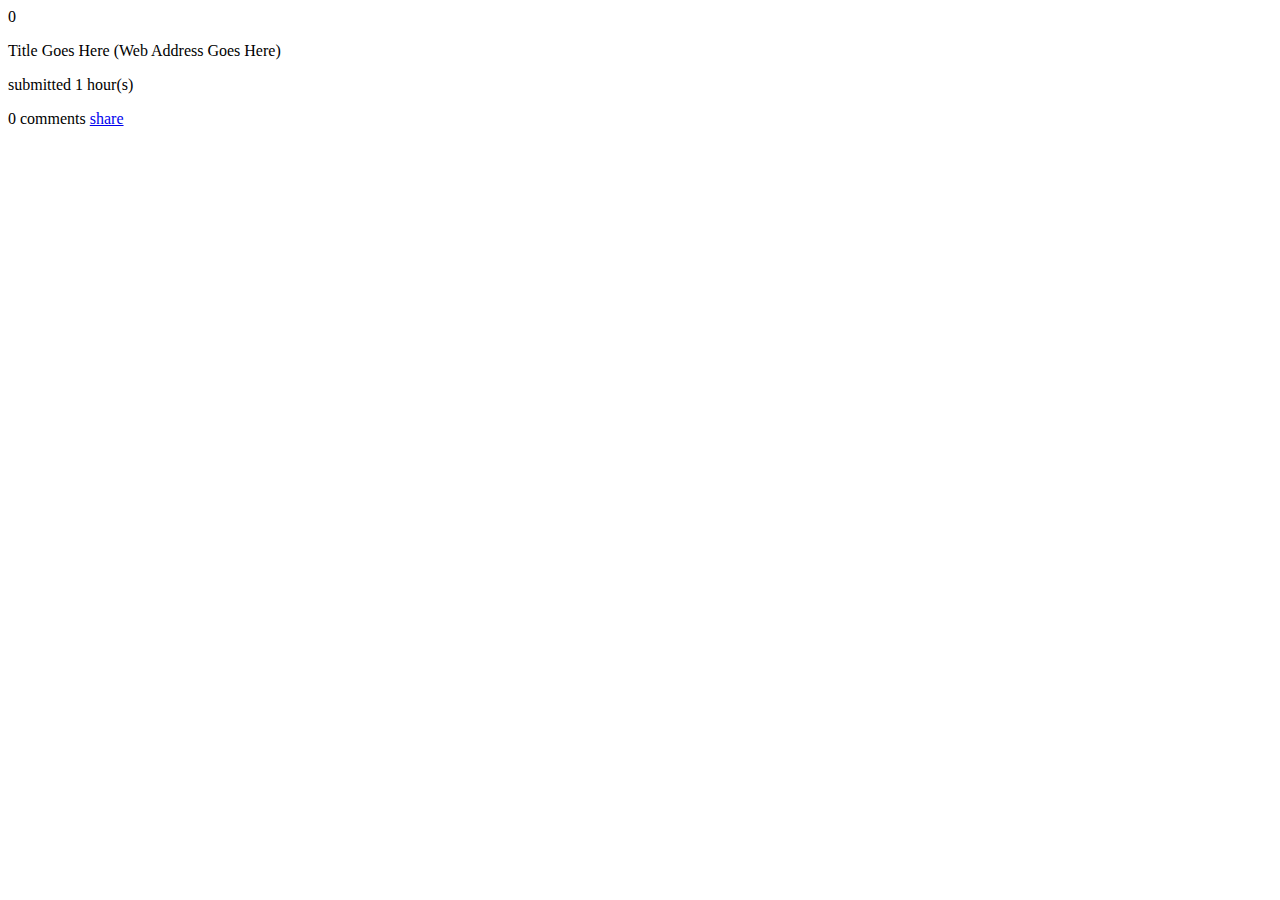
==== src/main/resources/templates/link/list.html @ d9d8cdda "Added Views and updated controllers to support views" ====
<!DOCTYPE html>
<html lang="en" xmlns:th="http://www.thymeleaf.org">
<head th:replace="~{layouts/main_layout :: head(title = 'Springit - Spring Boot Reddit Clone')}">
</head>
<body>

<nav th:replace="~{layouts/main_layout :: navigation}"></nav>
<div th:replace="~{layouts/main_layout :: jumbotron}"></div>

<div class="container">

    <!-- links -->
    <div class="row link" th:each="link : ${links}">
        <div class="col-1">
            <div><a href="#" class="upvote" th:data-id="${link.id}"><i class="fas fa-arrow-up"></i></a></div>
            <div><span>0</span></div>
            <div><a href="#" class="downvote" th:data-id="${link.id}" th:disabled="true"><i
                    class="fas fa-arrow-down"></i></a></div>
        </div>
        <div class="col-11">
            <p class="title">
                <a class="title " th:href="@{'/link/' + ${link.id}}" th:text="${link.title}">
                    Title Goes Here
                </a>
                <span class="domain">(<a th:href="${link.url}" th:text="${link.getDomainName()}" target="_blank">Web Address Goes Here</a>)</span>
            </p>
            <p class="tagline ">submitted
                <!--<time title="Sat Mar 10 06:26:36 2018 UTC" datetime="2018-03-10T06:26:36+00:00" class="live-timestamp">2 hours ago</time> by-->
                <time th:title="${link.getCreationDate()}" th:datetime="${link.getCreationDate()}"
                      class="live-timestamp" th:text="${link.getPrettyTime()}">1 hour(s)
                </time>
            </p>
            <p>
                <a th:href="@{'/link/' + ${link.id} + '#comments'}" class="comments"
                   th:text="|${link.getComments().size()} comments|"><i class="fas fa-comments"></i> 0 comments</a>
                <a href="/" class="share"><i class="fas fa-share-square"></i> share</a>
            </p>
        </div>
    </div>

</div>

</body>
</html>
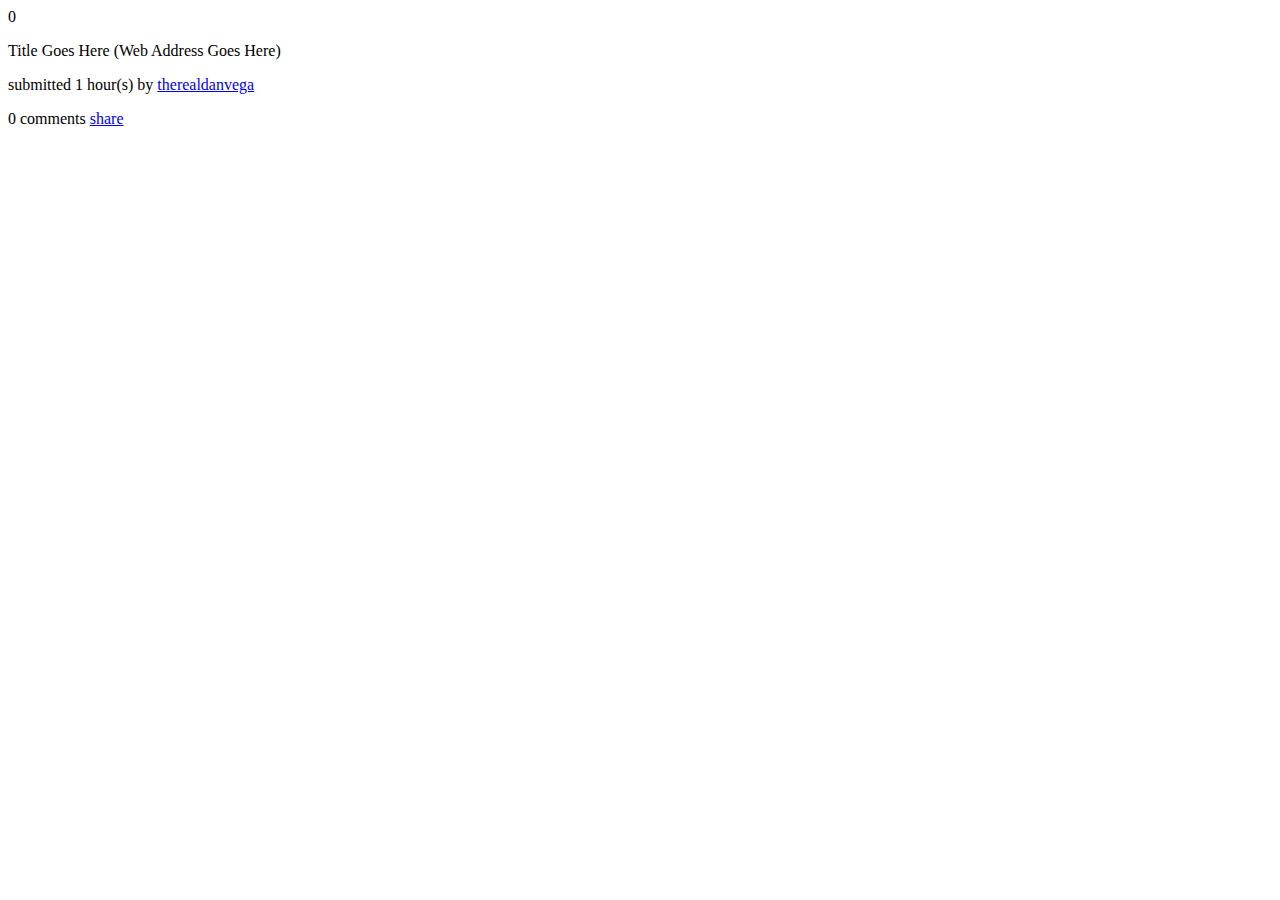
==== commit f50d6148: "Accounts" ====
--- a/src/main/resources/templates/link/list.html
+++ b/src/main/resources/templates/link/list.html
@@ -25,10 +25,12 @@
                 <span class="domain">(<a th:href="${link.url}" th:text="${link.getDomainName()}" target="_blank">Web Address Goes Here</a>)</span>
             </p>
             <p class="tagline ">submitted
-                <!--<time title="Sat Mar 10 06:26:36 2018 UTC" datetime="2018-03-10T06:26:36+00:00" class="live-timestamp">2 hours ago</time> by-->
                 <time th:title="${link.getCreationDate()}" th:datetime="${link.getCreationDate()}"
                       class="live-timestamp" th:text="${link.getPrettyTime()}">1 hour(s)
                 </time>
+                by
+                <a href="/" th:text="${link.createdBy}" class="author">therealdanvega</a>
+                <span class="userattrs"></span>
             </p>
             <p>
                 <a th:href="@{'/link/' + ${link.id} + '#comments'}" class="comments"
